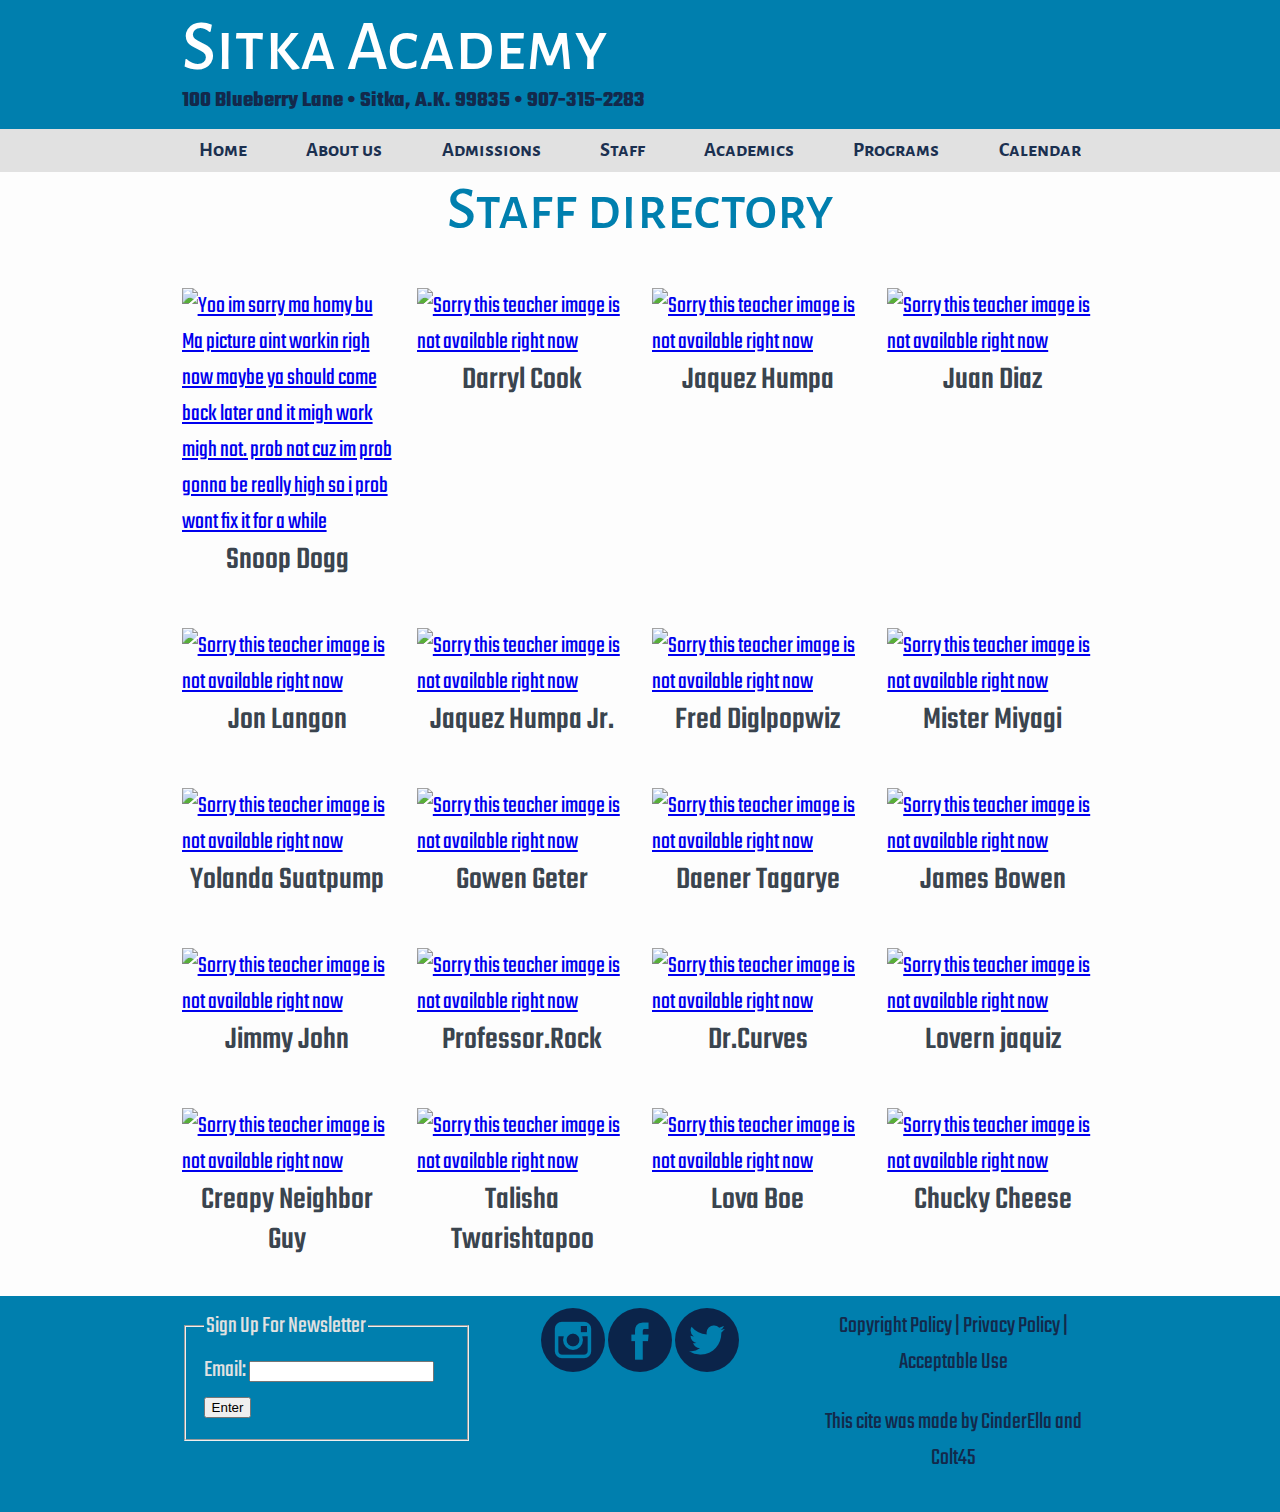
==== staff-index.html @ 4c0db2ca "Add files via upload" ====
<!DOCTYPE html>

<html lang="en">
<head>
  <!-- metadata -->
  <meta charset="utf-8">
  <meta name="viewport" content="width=device-width, initial-scale=1">

  <!-- page title -->
  <title>Sika Academy</title>

  <!-- styles -->
  <link rel="stylesheet" href="css/odin-0.10.4.css">
  <link rel="stylesheet" href="css/main.css">
  <link href="https://fonts.googleapis.com/css?family=Alegreya+Sans+SC|Teko" rel="stylesheet">
  <link rel="shortcut icon" type="image/x-icon" href="img/favicon.ico">
</head>

<body>

  <!-- start making your grid here -->

  <header>
    <div class="container-lg">
      <div class="row">
        <div class="col-xs-12">
          <h1>Sitka Academy</h1>
          <span class ="tagline"><b>100 Blueberry Lane &bull; Sitka, A.K. 99835 &bull; 907-315-2283</b></span>
        </div>
      </div>
    </div>
  </header>
    <nav class="navbar navbar-slideout-md navbar-spread">
      <div class="container-lg">
          <button class="menu-toggle" aria-label="Toggle navigation">&#9776;</button>
          <div class="navbar-menu">
            <button class="menu-dismiss" aria-label="Dismiss navigation">&times;</button>

            <ul>
              <li><a href="index.html"><b>Home</b></a></li>
              <li><a href="#"><b>About us</b></a></li>
              <li><a href="#"><b>Admissions</b></a></li>
              <li><a href="staff-index.html"><b>Staff</b></a></li>
              <li><a href="#"><b>Academics</b></a></li>
              <li><a href="#"><b>Programs</b></a></li>
              <li><a href="#"><b>Calendar</b></a></li>
            </ul>
          </div>
        </div>
      </nav>


  <main>
    <div class="container-lg">
      <div class="row">
        <div class="col-xs-12">
          <h2 class="staff">Staff directory</h2>
        </div>
      </div>

      <div class="row">
        <div class="col-xs-6 col-sm-4 col-md-3 col-lg-3">
          <a href="https://www.greenville.k12.sc.us/jlmann/"><img src="img/snoop-dogg.jpg" alt="Yoo im sorry ma homy bu Ma picture aint workin righ now maybe ya should come back later and it migh work migh not.  prob not cuz im prob gonna be really high so i prob wont fix it for a while"></a>
          <h3>Snoop Dogg</h3>
        </div>
        <div class="col-xs-6 col-sm-4 col-md-3 col-lg-3">
          <a href="https://www.greenville.k12.sc.us/jlmann/"><img src="img/cooke-bod.jpg" alt="Sorry this teacher image is not available right now"></a>
          <h3>Darryl Cook</h3>
        </div>
        <div class="col-xs-6 col-sm-4 col-md-3 col-lg-3">
          <a href="https://www.carrotsun.co.uk/blogs/news/10398173-how-to-get-a-real-tan-if-you-re-fair-pale-or-just-can-t-tan"><img src="img/bald-dude.jpg" alt="Sorry this teacher image is not available right now"></a>
          <h3>Jaquez Humpa</h3>
        </div>
        <div class="col-xs-6 col-sm-4 col-md-3 col-lg-3">
          <a href="https://www.youtube.com/watch?v=Lara4DO__Jg"><img src="img/black-bald.jpg" alt="Sorry this teacher image is not available right now"></a>
          <h3>Juan Diaz</h3>
        </div>



        <div class="col-xs-6 col-sm-4 col-md-3 col-lg-3">
          <a href="https://www.wikihow.com/Tighten-Loose-Neck-Skin"><img src="img/crazy-eyes.jpg" alt="Sorry this teacher image is not available right now"></a>
          <h3>Jon Langon</h3>
        </div>
        <div class="col-xs-6 col-sm-4 col-md-3 col-lg-3">
          <a href="https://www.youtube.com/watch?v=ZtnLdrWi2v4"><img src="img/crazy-hair.jpg" alt="Sorry this teacher image is not available right now"></a>
          <h3>Jaquez Humpa Jr.</h3>
        </div>
        <div class="col-xs-6 col-sm-4 col-md-3 col-lg-3">
          <a href="https://www.youtube.com/watch?v=Ic1Eo34EftM"><img src="img/creepy-dude.jpg" alt="Sorry this teacher image is not available right now"></a>
          <h3>Fred Diglpopwiz</h3>
        </div>
        <div class="col-xs-6 col-sm-4 col-md-3 col-lg-3">
        <a href="https://www.youtube.com/watch?v=ndBQLmCNCMA"><img src="img/freaky-lady.jpg" alt="Sorry this teacher image is not available right now"></a>
        <h3>Mister Miyagi</h3>
        </div>



        <div class="col-xs-6 col-sm-4 col-md-3 col-lg-3">
          <a href="https://www.seventeen.com/love/love-quizzes/a7802/why-am-i-single-quiz/"><img src="img/girl.jpg" alt="Sorry this teacher image is not available right now"></a>
          <h3>Yolanda Suatpump</h3>
        </div>
        <div class="col-xs-6 col-sm-4 col-md-3 col-lg-3">
          <a href="https://theartofcharm.com/flirting-and-attraction/art-of-attraction-getting-her-wild-over-you/"><img src="img/gowen-geter.jpg" alt="Sorry this teacher image is not available right now"></a>
          <h3>Gowen Geter</h3>
        </div>
        <div class="col-xs-6 col-sm-4 col-md-3 col-lg-3">
          <a href="https://www.youtube.com/watch?v=-fK637Blc-s"><img src="img/hey-there.jpg" alt="Sorry this teacher image is not available right now"></a>
          <h3>Daener Tagarye</h3>
        </div>
        <div class="col-xs-6 col-sm-4 col-md-3 col-lg-3">
          <a href="https://www.youtube.com/watch?v=5-5PNV3-1JM"><img src="img/indian-teacher.jpg" alt="Sorry this teacher image is not available right now"></a>
          <h3>James Bowen</h3>
        </div>


        <div class="col-xs-6 col-sm-4 col-md-3 col-lg-3">
          <a href="https://www.beardbrand.com/blogs/urbanbeardsman/how-grow-beard"><img src="img/beard-dude.jpg" alt="Sorry this teacher image is not available right now"></a>
          <h3>Jimmy John</h3>
        </div>
        <div class="col-xs-6 col-sm-4 col-md-3 col-lg-3">
          <a href="https://en.wikipedia.org/wiki/Dwayne_Johnson"><img src="img/the-rock.jpg" alt="Sorry this teacher image is not available right now"></a>
          <h3>Professor.Rock</h3>
        </div>
        <div class="col-xs-6 col-sm-4 col-md-3 col-lg-3">
          <a href="https://www.merriam-webster.com/dictionary/curve"><img src="img/pretty-girl.jpg" alt="Sorry this teacher image is not available right now"></a>
          <h3>Dr.Curves</h3>
        </div>
        <div class="col-xs-6 col-sm-4 col-md-3 col-lg-3">
          <a href="https://www.inc.com/john-rampton/12-ways-to-fake-being-happy-in-uncomfortable-situations.html"><img src="img/oldies.jpg" alt="Sorry this teacher image is not available right now"></a>
          <h3>Lovern jaquiz</h3>
        </div>




        <div class="col-xs-6 col-sm-4 col-md-3 col-lg-3">
          <a href="http://victimsofcrime.org/our-programs/stalking-resource-center/help-for-victims"><img src="img/jeff.jpg" alt="Sorry this teacher image is not available right now"></a>
          <h3>Creapy Neighbor Guy</h3>
        </div>
        <div class="col-xs-6 col-sm-4 col-md-3 col-lg-3">
          <a href="https://www.bbcgoodfood.com/howto/guide/easy-curry-recipes-beginners"><img src="img/nina.jpg" alt="Sorry this teacher image is not available right now"></a>
          <h3>Talisha Twarishtapoo</h3>
        </div>
        <div class="col-xs-6 col-sm-4 col-md-3 col-lg-3">
          <a href="http://www.wrestlinginc.com/wi/news/2018/0429/639450/former-wwe-star-calls-out-wrestling-promotion/"><img src="img/juan.jpg" alt="Sorry this teacher image is not available right now"></a>
          <h3>Lova Boe</h3>
        </div>
        <div class="col-xs-6 col-sm-4 col-md-3 col-lg-3">
          <a href="https://www.chuckecheese.com/"><img src="img/lazy.jpg" alt="Sorry this teacher image is not available right now"></a>
          <h3>Chucky Cheese</h3>
        </div>
      </div>
    </div>
  </main>


  <footer>
    <div class="container-lg">
      <div class="row">
        <div class="col-xs-12 col-md-4">
          <form class="pure-form pure-form-stacked" action="thanks.html" method="post">
              <fieldset>
              <legend>Sign Up For Newsletter</legend>
              <label for="email">Email:</label>
              <input id="email" type="text" email="email">
              <input type="submit" value="Enter">
             </fieldset>
        </div>
        <div class="col-xs-12 col-md-4">
          <p><img src="img/insta1.png" alt="Instagram Icon">
          <img src="img/facebook1.png" alt="Facebook Icon">
          <img src="img/twitter1.png" alt="Twitter Icon"></p>
          </div>
        <div class="col-xs-12 col-md-4">
          <p>Copyright Policy &#124; Privacy Policy &#124; Acceptable Use</p>
          <p> This cite was made by CinderElla and Colt45</p>
        </div>
      </div>
    </div>
  </footer>

  <!-- include any javascript below this line -->
  <script src="https://code.jquery.com/jquery-2.2.4.js"></script>
  <script src="js/odin-0.7.1.js"></script>


</body>
</html>
---- css/odin-0.10.4.css ----
/*! odin-0.10.1.css | MIT License | https://github.com/joncoop/odin */
/* ==========================================================================
   Resets
   ========================================================================== */
/**
 * Set box-sizing to border-box for all elements.
 *
 * Technique from:
 * https://css-tricks.com/box-sizing/
 */
html, body {
  box-sizing: border-box;
  height: 100%;
}

*, *:before, *:after {
  box-sizing: inherit;
  /*  */
}

/**
 * Remove the margin on the body.
 */
body {
  margin: 0;
}

/* ==========================================================================
   The Grid
   ========================================================================== */
/**
 * The grid is based upon rows using flexbox.
 */
.row {
  display: flex;
  flex-direction: row;
  flex-wrap: wrap;
}

/**
 * Apply default stying to all elements in a row.
 *
 * This is a bit hackish. I'm assuming only columns will be direct decendants
 * of a row. This syntax just saves some typing.
 */
.row > * {
  padding: 12px;
  position: relative;
  width: 100%;
  /* why is this here? */
}

/**
 * Allow for gutters between columns to be adjusted.
 */
.row.gutter-default > * {
  padding: 12px;
}

.row.gutter-double > * {
  padding: 24px;
}

.row.gutter-none > * {
  padding: 0;
}

/**
 * Base column classes.
 */
.col-xs-1 {
  width: 8.333333%;
}

.col-xs-2 {
  width: 16.666666%;
}

.col-xs-3 {
  width: 25%;
}

.col-xs-4 {
  width: 33.333333%;
}

.col-xs-5 {
  width: 41.666666%;
}

.col-xs-6 {
  width: 50%;
}

.col-xs-7 {
  width: 58.333333%;
}

.col-xs-8 {
  width: 66.666666%;
}

.col-xs-9 {
  width: 75%;
}

.col-xs-10 {
  width: 83.333333%;
}

.col-xs-11 {
  width: 91.666666%;
}

.col-xs-12 {
  width: 100%;
}

/**
 * Responsive column classes for small viewports and up.
 */
@media (min-width: 480px) {
  .col-sm-1 {
    width: 8.333333%;
  }

  .col-sm-2 {
    width: 16.666666%;
  }

  .col-sm-3 {
    width: 25%;
  }

  .col-sm-4 {
    width: 33.333333%;
  }

  .col-sm-5 {
    width: 41.666666%;
  }

  .col-sm-6 {
    width: 50%;
  }

  .col-sm-7 {
    width: 58.333333%;
  }

  .col-sm-8 {
    width: 66.666666%;
  }

  .col-sm-9 {
    width: 75%;
  }

  .col-sm-10 {
    width: 83.333333%;
  }

  .col-sm-11 {
    width: 91.666666%;
  }

  .col-sm-12 {
    width: 100%;
  }
}
/**
 * Responsive column classes for medium viewports and up.
 */
@media (min-width: 720px) {
  .col-md-1 {
    width: 8.333333%;
  }

  .col-md-2 {
    width: 16.666666%;
  }

  .col-md-3 {
    width: 25%;
  }

  .col-md-4 {
    width: 33.333333%;
  }

  .col-md-5 {
    width: 41.666666%;
  }

  .col-md-6 {
    width: 50%;
  }

  .col-md-7 {
    width: 58.333333%;
  }

  .col-md-8 {
    width: 66.666666%;
  }

  .col-md-9 {
    width: 75%;
  }

  .col-md-10 {
    width: 83.333333%;
  }

  .col-md-11 {
    width: 91.666666%;
  }

  .col-md-12 {
    width: 100%;
  }
}
/**
 * Responsive column classes for large viewports and up.
 */
@media (min-width: 960px) {
  .col-lg-1 {
    width: 8.333333%;
  }

  .col-lg-2 {
    width: 16.666666%;
  }

  .col-lg-3 {
    width: 25%;
  }

  .col-lg-4 {
    width: 33.333333%;
  }

  .col-lg-5 {
    width: 41.666666%;
  }

  .col-lg-6 {
    width: 50%;
  }

  .col-lg-7 {
    width: 58.333333%;
  }

  .col-lg-8 {
    width: 66.666666%;
  }

  .col-lg-9 {
    width: 75%;
  }

  .col-lg-10 {
    width: 83.333333%;
  }

  .col-lg-11 {
    width: 91.666666%;
  }

  .col-lg-12 {
    width: 100%;
  }
}
/**
 * Reverse the order of columns within a row.
 */
.reverse {
  flex-direction: row-reverse;
  flex-wrap: wrap-reverse;
}

@media (max-width: 479px) {
  .reverse-xs {
    flex-direction: row-reverse;
    flex-wrap: wrap-reverse;
  }
}
@media (min-width: 480px) and (max-width: 719px) {
  .reverse-sm {
    flex-direction: row-reverse;
    flex-wrap: wrap-reverse;
  }
}
@media (min-width: 720px) and (max-width: 959px) {
  .reverse-md {
    flex-direction: row-reverse;
    flex-wrap: wrap-reverse;
  }
}
@media (min-width: 960px) {
  .reverse-lg {
    flex-direction: row-reverse;
    flex-wrap: wrap-reverse;
  }
}
/**
 * The .show-gridlines class can be applied to the body or any other element
 * that contains rows. Gridlines aren't intended to be applied to final layouts,
 * but they can be quite useful when creating the initial grid or debugging.
 */
.show-gridlines .row > * {
  border: 1px solid #bbb;
}

/* ==========================================================================
   Containers
   ========================================================================== */
/**
* Center container classes and give a little paddinn on the sides to keep
* content from touching the edge of small screens.
*/
.container-sm,
.container-md,
.container-lg,
.container-xl {
  margin: 0 auto;
  padding: 0 0.6rem;
}

/**
 * Fluid containers expand to the max-width if space is available. Otherwise,
 * they expand to the browser width.
 *
 * TODO: Create fixed-width responsive containers that snap to viewport
 *       breakpoints.
 */
.container-sm {
  max-width: 480px;
}

.container-md {
  max-width: 720px;
}

.container-lg {
  max-width: 960px;
}

.container-xl {
  max-width: 1200px;
}

/* ==========================================================================
   Navbar
   ========================================================================== */
.navbar {
  align-items: center;
  background-color: #d8dde2;
  display: flex;
  justify-content: space-between;
  padding: 0 0.4rem;
}

.navbar-menu {
  display: flex;
  position: relative;
  z-index: 998;
  /* make sure the menu stays in front of all other content */
}

.navbar-spread {
  display: block;
}

.navbar-spread .navbar-menu {
  display: block;
}

.navbar-spread .navbar-menu ul {
  display: flex;
  justify-content: space-around;
}

.navbar ul {
  display: flex;
  list-style: none;
  margin: 0;
  padding: 0;
}

.navbar li {
  padding: 0.4rem;
}

.navbar a:link,
.navbar a:visited {
  display: block;
  text-decoration: none;
}

.navbar a:hover,
.navbar a:active {
  text-decoration: underline;
}

.navbar-brand {
  color: #0f1113;
  font-size: 2.0rem;
  font-weight: 500;
  margin: 0 auto 0 0;
}

.menu-toggle {
  background-color: transparent;
  border: none;
  display: block;
  font-size: 1.0rem;
  /* http://stackoverflow.com/questions/29930933/absolute-positioned-item-in-a-flex-container-still-gets-considered-as-item-in-ie */
  margin: 0 0.2rem 0 auto;
  padding: 0.6rem 0;
}

.menu-dismiss {
  background-color: transparent;
  border: none;
  color: #3a444e;
  display: block;
  font-size: 24px;
  margin: 0.2rem;
  right: 0;
  padding: 0.2rem;
  position: absolute;
  top: 0;
  z-index: 999;
  /* make sure this is higher than the navbar-menu */
}

.navbar-slideout .navbar-menu,
.navbar-slideout-xs .navbar-menu,
.navbar-slideout-sm .navbar-menu,
.navbar-slideout-md .navbar-menu,
.navbar-slideout-lg .navbar-menu,
.navbar-slideout-xl .navbar-menu {
  background-color: #d8dde2;
  display: block;
  height: 100%;
  left: -280px;
  opacity: 0.96;
  overflow: auto;
  position: fixed;
  top: 0;
  transition: 0.4s;
  width: 280px;
}

.navbar-slideout .navbar-menu ul,
.navbar-slideout-xs .navbar-menu ul,
.navbar-slideout-sm .navbar-menu ul,
.navbar-slideout-md .navbar-menu ul,
.navbar-slideout-lg .navbar-menu ul,
.navbar-slideout-xl .navbar-menu ul {
  flex-direction: column;
}

.navbar-slideout .menu-shown,
.navbar-slideout-xs .menu-shown,
.navbar-slideout-sm .menu-shown,
.navbar-slideout-md .menu-shown,
.navbar-slideout-lg .menu-shown,
.navbar-slideout-xl .menu-shown {
  left: 0;
  transition: 0.4s;
}

@media (min-width: 480px) {
  .navbar-slideout-sm .navbar-menu {
    background-color: transparent;
    height: auto;
    overflow: auto;
    position: static;
    width: auto;
  }

  .navbar-slideout-sm .navbar-menu ul {
    flex-direction: row;
  }

  .navbar-slideout-sm .menu-dismiss,
  .navbar-slideout-sm .menu-toggle {
    display: none;
  }
}
@media (min-width: 720px) {
  .navbar-slideout-md .navbar-menu {
    background-color: transparent;
    height: auto;
    overflow: auto;
    position: static;
    width: auto;
  }

  .navbar-slideout-md .navbar-menu ul {
    flex-direction: row;
  }

  .navbar-slideout-md .menu-dismiss,
  .navbar-slideout-md .menu-toggle {
    display: none;
  }
}
@media (min-width: 960px) {
  .navbar-slideout-lg .navbar-menu {
    background-color: transparent;
    height: auto;
    overflow: auto;
    position: static;
    width: auto;
  }

  .navbar-slideout-lg .navbar-menu ul {
    flex-direction: row;
  }

  .navbar-slideout-lg .menu-dismiss,
  .navbar-slideout-lg .menu-toggle {
    display: none;
  }
}
/* ==========================================================================
   Positioning
   ========================================================================== */
/**
 * Utilities for horizontally and vertically centering elements.
 */
.center-vertical,
.center-horizontal,
.push-left,
.push-right {
  display: flex;
}

.center-vertical {
  align-items: center;
}

.center-horizontal {
  justify-content: center;
}

/**
 * Push element to the right or left edge of other elements.
 */
.push-left {
  justify-content: flex-start;
}

.push-right {
  justify-content: flex-end;
}

/**
 * Position elements in the corners of other elements.
 */
.upper-left,
.upper-right,
.lower-right,
.lower-left {
  position: absolute;
}

.upper-left,
.gutter-default .upper-left {
  top: 12px;
  left: 12px;
}

.gutter-double .upper-left {
  top: 24px;
  left: 24px;
}

.gutter-none .upper-left {
  top: 0;
  left: 0;
}

.upper-right,
.gutter-default .upper-right {
  top: 12px;
  right: 12px;
}

.gutter-double .upper-right {
  top: 24px;
  right: 24px;
}

.gutter-none .upper-right {
  top: 0;
  right: 0;
}

.lower-right,
.gutter-default .lower-right {
  bottom: 12px;
  right: 12px;
}

.gutter-double .lower-right {
  bottom: 24px;
  right: 24px;
}

.gutter-none .lower-right {
  bottom: 0;
  right: 0;
}

.lower-left,
.gutter-default .lower-left {
  bottom: 12px;
  left: 12px;
}

.gutter-double .lower-left {
  bottom: 24px;
  left: 24px;
}

.gutter-none .lower-left {
  bottom: 0;
  left: 0;
}

/**
 * Utility classes for quicly applying floats to elements.
 */
.right {
  float: right;
  margin-left: 1.2rem;
  margin-bottom: 1.2rem;
}

.left {
  float: left;
  margin-right: 1.2rem;
  margin-bottom: 1.2rem;
}

.clear {
  clear: both;
}

/**
 * Center inline elements such as images.
 */
.center {
  display: block;
  margin: 0 auto;
}

/**
 * Text alignment utilities.
 */
.text-left {
  text-align: left;
}

.text-right {
  text-align: right;
}

.text-center {
  text-align: center;
}

.text-justify {
  text-align: justify;
}

/* ==========================================================================
   Responsive Utilities
   ========================================================================== */
/**
 * Images, iframes, and video elements are responsive by default.
 *
 * TODO: Write classes that constrain responsive video and iframes to a fixed
 *       aspect ratio.
 */
img,
iframe,
video {
  max-width: 100%;
}

/**
 * Hide content based on viewport
 *
 * The .hidden-*-down classes hide the element when the viewport is at the given
 * breakpoint or smaller. For example, .hidden-sm-down hides an element on small,
 * and extra-small viewports.
 *
 * The .hidden-*-up classes hide the element when the viewport is at the given
 * breakpoint or wider.
 */
@media (max-width: 479px) {
  .hide-xs-down {
    display: none;
  }
}
@media (max-width: 719px) {
  .hide-sm-down {
    display: none;
  }
}
@media (max-width: 959px) {
  .hide-md-down {
    display: none;
  }
}
@media (min-width: 480px) {
  .hide-sm-up {
    display: none;
  }
}
@media (min-width: 720px) {
  .hide-md-up {
    display: none;
  }
}
@media (min-width: 960px) {
  .hide-lg-up {
    display: none;
  }
}
/* ==========================================================================
   Typography
   ========================================================================== */
/**
 * Apply default body styles.
 */
body {
  background-color: #fdfdfd;
  color: #111;
  font-family: "Helvetica Neue", Helvetica, Arial, sans-serif;
  font-size: 18px;
  font-weight: 400;
  line-height: 1.5;
}

/**
 * Apply default heading styles.
 */
h1,
h2,
h3,
h4,
h5,
h6 {
  color: #3a444e;
  font-weight: 500;
  margin-top: 0rem;
}

h1 {
  font-size: 4.0rem;
  line-height: 4.5rem;
  margin-bottom: 1.5rem;
}

h2 {
  font-size: 2.555rem;
  line-height: 3.25rem;
  margin-bottom: 1.75rem;
}

h3 {
  font-size: 2.0rem;
  line-height: 2.5rem;
  margin-bottom: 1.5rem;
}

h4 {
  font-size: 1.555rem;
  line-height: 2.0rem;
  margin-bottom: 1.0rem;
}

h5 {
  font-size: 1.333rem;
  line-height: 1.75rem;
  margin-bottom: 1.25rem;
}

h6 {
  font-size: 1.111rem;
  line-height: 1.75rem;
  margin-bottom: 1.25rem;
}

/**
 * Set vertical spacing for non-heading text elements.
 */
p,
ul,
ol,
pre,
table,
blockquote {
  margin-top: 0rem;
  margin-bottom: 1.5rem;
}

ul ul,
ol ol,
ul ol,
ol ul {
  margin-top: 0rem;
  margin-bottom: 0rem;
}

sub,
sup {
  line-height: 0;
  position: relative;
  vertical-align: baseline;
}

sup {
  top: -0.5em;
}

sub {
  bottom: -0.25em;
}

/**
 * Make sure list indentation is consistent with other spacing.
 */
ol,
ul {
  margin-left: 18.0045px;
  padding-left: 24px;
}

/**
 * Unstyled lists.
 */
ol.list-unstyled,
ul.list-unstyled {
  list-style: none;
  margin: 0;
  padding: 0;
}

/**
 * Style blockquotes and citations.
 */
blockquote {
  border-left: 6px solid #d8dde2;
  font-size: 1.333rem;
  line-height: 1.75rem;
  margin-left: 24px;
  padding-left: 12px;
}

blockquote p:last-of-type {
  margin-bottom: 0.5rem;
}

blockquote cite {
  color: #678;
  display: block;
  font-size: 1.0rem;
  font-style: italic;
}

blockquote cite::before {
  content: "\2014 ";
  margin-right: 0.4rem;
  white-space: pre;
}

/**
 * Make the weight of bold text relative to the base font-weight.
 *
 * In all likelihood this has no effect, but it might if a very light base
 * font-weight is used.
 */
b,
strong {
  font-weight: bolder;
}

/**
 * Make sure small text is rendered the same in all browsers.
 */
small {
  font-size: 80%;
}

/**
 * Set the highlight color.
 */
mark {
  background-color: #ff8;
}

/**
 * Get the code and code-like elements.
 */
code,
kbd,
samp {
  color: #678;
  font-family: monospace;
  font-size: 1.0em;
}

/**
 * Utilities for de-emphasizing text.
 */
.light {
  color: #678;
}

/* ==========================================================================
   Images
   ========================================================================== */
/**
 * Remove the border on linked images in IE.
 */
img {
  border-style: none;
}

/**
 * Helper classes allow for rounded and circle images.
 *
 * These image styles can be used on elements other than images.
 */
.rounded {
  border-radius: 0.4rem;
}

.circle {
  border-radius: 50%;
}

/* ==========================================================================
   Tables
   ========================================================================== */
/**
 * Just a little basic table styling. Nothing too fancy.
 */
table.table-basic {
  border-collapse: collapse;
  color: #0f1113;
}

table.table-basic caption {
  color: #0f1113;
  font-size: 1.333rem;
  font-weight: 500;
  padding: 0.4rem;
  text-align: center;
}

table.table-basic tfoot {
  color: #3a444e;
  font-size: 0.85rem;
  font-style: italic;
}

table.table-basic tbody tr {
  border-bottom: 1px solid #d8dde2;
}

table.table-basic td,
table.table-basic th {
  padding: 0.4rem 0.6rem;
}

table.table-basic th {
  border-bottom: 1px solid #678;
  border-top: 1px solid #678;
  color: #3a444e;
  font-weight: 500;
}

/**
 * Make tables responsive.
 *
 * Technique from:
 * http://allthingssmitty.com/2016/10/03/responsive-table-layout/
 */
table.table-stack {
  width: 100%;
}

table.table-stack thead {
  border: none;
  clip: rect(0 0 0 0);
  height: 1px;
  margin: -1px;
  overflow: hidden;
  padding: 0;
  position: absolute !important;
  width: 1px;
}

table.table-stack tbody tr {
  border: 1px solid #9eaab6;
  display: block;
  margin-bottom: 0.4rem;
  padding: 0.4rem;
}

table.table-stack td {
  display: block;
  text-align: right;
}

table.table-stack td:before {
  content: attr(aria-label);
  float: left;
  font-weight: 500;
  color: #3a444e;
}

table.table-stack tfoot td {
  display: block;
  text-align: left;
}

@media (max-width: 479px) {
  table.table-stack-xs {
    width: 100%;
  }

  table.table-stack-xs thead {
    border: none;
    clip: rect(0 0 0 0);
    height: 1px;
    margin: -1px;
    overflow: hidden;
    padding: 0;
    position: absolute !important;
    width: 1px;
  }

  table.table-stack-xs tbody tr {
    border: 1px solid #9eaab6;
    display: block;
    margin-bottom: 0.4rem;
    padding: 0.4rem;
  }

  table.table-stack-xs td {
    display: block;
    text-align: right;
  }

  table.table-stack-xs td:before {
    content: attr(aria-label);
    float: left;
    font-weight: 500;
    color: #3a444e;
  }

  table.table-stack-xs tfoot td {
    display: block;
    text-align: left;
  }
}
@media (max-width: 719px) {
  table.table-stack-sm {
    width: 100%;
  }

  table.table-stack-sm thead {
    border: none;
    clip: rect(0 0 0 0);
    height: 1px;
    margin: -1px;
    overflow: hidden;
    padding: 0;
    position: absolute !important;
    width: 1px;
  }

  table.table-stack-sm tbody tr {
    border: 1px solid #9eaab6;
    display: block;
    margin-bottom: 0.4rem;
    padding: 0.4rem;
  }

  table.table-stack-sm td {
    display: block;
    text-align: right;
  }

  table.table-stack-sm td:before {
    content: attr(aria-label);
    float: left;
    font-weight: 500;
    color: #3a444e;
  }

  table.table-stack-sm tfoot td {
    display: block;
    text-align: left;
  }
}
@media (max-width: 959px) {
  table.table-stack-md {
    width: 100%;
  }

  table.table-stack-md thead {
    border: none;
    clip: rect(0 0 0 0);
    height: 1px;
    margin: -1px;
    overflow: hidden;
    padding: 0;
    position: absolute !important;
    width: 1px;
  }

  table.table-stack-md tbody tr {
    border: 1px solid #9eaab6;
    display: block;
    margin-bottom: 0.4rem;
    padding: 0.4rem;
  }

  table.table-stack-md td {
    display: block;
    text-align: right;
  }

  table.table-stack-md td:before {
    content: attr(aria-label);
    float: left;
    font-weight: 500;
    color: #3a444e;
  }

  table.table-stack-md tfoot td {
    display: block;
    text-align: left;
  }
}
/**
 * Utility classes to shade table rows.
 */
table.shade-even-rows tbody tr:nth-child(even) {
  background-color: #d8dde2;
}

table.shade-odd-rows tbody tr:nth-child(odd) {
  background-color: #d8dde2;
}

/* ==========================================================================
   Buttons
   ========================================================================== */
.button-primary,
.button-secondary,
.button-info,
.button-success,
.button-warning,
.button-danger,
input[type="button"].button-primary,
input[type="button"].button-secondary,
input[type="button"].button-info,
input[type="button"].button-success,
input[type="button"].button-danger,
input[type="button"].button-warning,
input[type="submit"].button-primary,
input[type="submit"].button-secondary,
input[type="submit"].button-info,
input[type="submit"].button-success,
input[type="submit"].button-danger,
input[type="submit"].button-warning {
  border-radius: 3px;
  display: inline-block;
  font-family: "Helvetica Neue", Helvetica, Arial, sans-serif;
  font-size: 18px;
  line-height: 1.0;
  margin: 0.3rem 0;
  outline: 0;
  padding: 0.6rem;
  text-decoration: none;
  vertical-align: middle;
}

.button-primary:focus,
.button-secondary:focus,
.button-info:focus,
.button-success:focus,
.button-warning:focus,
.button-danger:focus,
input[type="button"].button-primary:focus,
input[type="button"].button-secondary:focus,
input[type="button"].button-info:focus,
input[type="button"].button-success:focus,
input[type="button"].button-danger:focus,
input[type="button"].button-warning:focus,
input[type="submit"].button-primary:focus,
input[type="submit"].button-secondary:focus,
input[type="submit"].button-info:focus,
input[type="submit"].button-success:focus,
input[type="submit"].button-danger:focus,
input[type="submit"].button-warning:focus {
  box-shadow: 0 0 6px #678;
}

.button-primary:disabled,
.button-secondary:disabled,
.button-info:disabled,
.button-success:disabled,
.button-warning:disabled,
.button-danger:disabled,
input[type="button"]:disabled,
input[type="submit"]:disabled {
  color: #f2f2f2;
  cursor: not-allowed;
}

.button-primary,
.button-info,
.button-success,
.button-warning,
.button-danger {
  border: none;
  color: #FFF;
}

.button-primary {
  background-color: #678;
}

.button-primary:hover {
  background-color: #5b6a79;
}

.button-primary:disabled {
  background-color: #9eaab6;
}

.button-secondary {
  background-color: #FFF;
  border: 1px solid #9eaab6;
  color: #3a444e;
}

.button-secondary:hover {
  background-color: #f2f2f2;
}

.button-secondary:disabled {
  background-color: #FFF;
  color: #9eaab6;
}

.button-info {
  background-color: #5be;
}

.button-info:hover {
  background-color: #3eb2ec;
}

.button-info:disabled {
  background-color: #b2e0f7;
}

.button-success {
  background-color: #2c5;
}

.button-success:hover {
  background-color: #1eb64c;
}

.button-success:disabled {
  background-color: #6de792;
}

.button-warning {
  background-color: #d82;
}

.button-warning:hover {
  background-color: #c77a1f;
}

.button-warning:disabled {
  background-color: #ebb87a;
}

.button-danger {
  background-color: #c00;
}

.button-danger:hover {
  background-color: #b30000;
}

.button-danger:disabled {
  background-color: #ff6666;
}

.button-sm {
  font-size: 0.8rem;
  padding: 0.2rem;
}

.button-lg {
  font-size: 2.0rem;
  padding: 0.8rem;
}

/* ==========================================================================
   Forms
   ========================================================================== */
/**
 * Basic form styling.
 *
 * Nothing fancy here. Mostly just making sure styling is consistent across
 * browsers.
 */
.form-basic input,
.form-basic select,
.form-basic textarea {
  background-color: #FFF;
  border: 1px solid #9eaab6;
  color: #0f1113;
  display: inline-block;
  margin: 0.3rem 0;
  padding: 0.2rem;
  vertical-align: middle;
}

.form-basic input[type="checkbox"],
.form-basic input[type="radio"] {
  background-color: transparent;
  margin: 0.3rem 0.3rem 0.3rem 0;
  padding: 0;
}

.form-basic textarea {
  min-height: 6.0rem;
  resize: vertical;
  vertical-align: top;
}

.form-basic input:focus,
.form-basic select:focus,
.form-basic textarea:focus {
  box-shadow: 0 0 6px #678;
  outline: 0;
}

.form-basic input[type="radio"]:focus,
.form-basic input[type="checkbox"]:focus {
  outline: 1px solid #9eaab6;
}

.form-basic input[disabled],
.form-basic select[disabled],
.form-basic textarea[disabled] {
  cursor: not-allowed;
  background-color: #d8dde2;
}

.form-basic input[readonly],
.form-basic select[readonly],
.form-basic textarea[readonly] {
  cursor: not-allowed;
  background-color: #d8dde2;
}

.form-basic input:focus:invalid,
.form-basic textarea:focus:invalid,
.form-basic select:focus:invalid {
  border-color: #a00;
  color: #a00;
}

.form-basic input[type="file"]:focus:invalid:focus {
  outline-color: #a00;
}

.form-basic label {
  margin: 0.3rem 0.3rem 0.3rem 0;
}

.form-basic fieldset {
  border: 0;
  margin: 0;
  padding: 0;
}

.form-basic legend {
  border-bottom: 1px solid #9eaab6;
  color: #3a444e;
  display: block;
  font-weight: 500;
  padding: 0.4em 0;
  margin-bottom: 0.4em;
  width: 100%;
}

/**
 * Wide form elements expand to 100% of their container width.
 */
.form-wide input,
.form-wide select,
.form-wide textarea,
.form-wide label {
  display: block;
  width: 100%;
}

.form-wide input[type="checkbox"],
.form-wide input[type="radio"] {
  width: auto;
}

/**
 * Forcing form elemnts to block can make nice stacked forms.
 */
.form-stack input,
.form-stack select,
.form-stack textarea,
.form-stack label {
  display: block;
}

.form-stack input[type="checkbox"],
.form-stack input[type="radio"] {
  display: inline-block;
}

.form-stack input,
.form-stack select,
.form-stack textarea {
  margin-bottom: 0.8rem;
}

/**
 * Utility for giving additional instructions for form fields.
 */
.form-hint {
  color: #678;
  font-size: 0.8rem;
  font-style: italic;
}

/* ==========================================================================
   Callouts
   ========================================================================== */
/**
 * General callout structure. This class should not be used.
 */
.callout, .callout-default, .callout-primary, .callout-info, .callout-success, .callout-warning, .callout-danger {
  border-radius: 0.4rem;
  color: #0f1113;
  padding: 0.8rem;
  margin-bottom: 1.5rem;
}

/**
 * Various callout styles.
 */
.callout-default {
  background-color: #FFF;
  border: 1px solid #9eaab6;
}

.callout-primary {
  background-color: #bbc4cc;
  border-color: #9eaab6;
}

.callout-info {
  background-color: #b2e0f7;
  border-color: #83cef3;
}

.callout-success {
  background-color: #83eaa2;
  border-color: #57e381;
}

.callout-warning {
  border-color: #e7ac64;
  background-color: #eec491;
}

.callout-danger {
  background-color: #ff8080;
  border-color: #ff4d4d;
}

/* All heading levels in callouts are styled the same. */
.callout-default h1,
.callout-default h2,
.callout-default h3,
.callout-default h4,
.callout-default h5,
.callout-default h6,
.callout-primary h1,
.callout-primary h2,
.callout-primary h3,
.callout-primary h4,
.callout-primary h5,
.callout-primary h6,
.callout-success h1,
.callout-success h2,
.callout-success h3,
.callout-success h4,
.callout-success h5,
.callout-success h6,
.callout-info h1,
.callout-info h2,
.callout-info h3,
.callout-info h4,
.callout-info h5,
.callout-info h6,
.callout-warning h1,
.callout-warning h2,
.callout-warning h3,
.callout-warning h4,
.callout-warning h5,
.callout-warning h6,
.callout-danger h1,
.callout-danger h2,
.callout-danger h3,
.callout-danger h4,
.callout-danger h5,
.callout-danger h6 {
  color: #3a444e;
  font-size: 1.555rem;
  font-weight: 700;
  margin-bottom: 0.8rem;
}

/* Tighten up callout paragraph spacing. */
.callout-default p,
.callout-primary p,
.callout-info p,
.callout-success p,
.callout-warning p,
.callout-danger p {
  margin-bottom: 0.8rem;
}

.callout-default p:last-child,
.callout-primary p:last-child,
.callout-info p:last-child,
.callout-success p:last-child,
.callout-warning p:last-child,
.callout-danger p:last-child {
  margin-bottom: 0;
}
---- css/main.css ----
/* Colors /*
#4B9CD3 - web carolina blue
#007FAE - link blue
#13294B - athletics navy
#E1E1E1 - light gray
#767676 - dark gray
#151515 - black



/*** sectioning elements ***/


body {
  font-size: 24px;
  color: #E1E1E1;
  font-family: 'Teko', sans-serif;
  line-height: 1.5;


}

header {
  background-color: #007FAE;
}

main {

}

footer {
  background-color: #007FAE;
}

nav {

}

section {

}

aside {

}


/**** content styles ***/

h1 {
  color: #ffffff;
  margin: 0;
  text-align: left;
  font-family: 'Alegreya Sans SC', sans-serif;
  font-size: 70px;
}

.tagline {
  display: block;
  text-align: left;
  color: #13294B;
  font-family: 'Teko', sans-serif;
  font-size: 22px;

}
h2 {
  text-align: center;
  font-family: 'Alegreya Sans SC', sans-serif;
  color: #007FAE;
}

h2.staff {
  font-size: 60px;

}
h3 {
text-align: center;
}

h4 {

}

h5 {

}

h6 {

}

p {
  text-align: center;
  color: #13294B;
}

blockquote {

}

ol {

}

ul {
  list-style: none;
   margin: 0;
   padding: 0;
   color: #13294B;
   text-align: center;
}

li {

}

table {

}

tr {

}

th {

}

td {

}
div#carousel {
  grid-area: carousel;
  overflow: hidden;
}
div.border {
  border-style: solid;
  border-width: 3px;
  border-color: #767676;
  padding-left: 10px;
  padding-right: 10px;
}


/*** image styles ***/

img  {
max-width: 100%;
}

img.links{
  opacity: 0.5;
  filter: alpha(opacity=50); /* For IE8 and earlier */
  margin-left: 30px;
  margin-right: 30px;
}

img.links:hover{
  opacity: 1.0;
  filter: alpha(opacity=100); /* For IE8 and earlier */
}



/*** link styles ***/
iframe{
  max-width: 100%;
}

a:link {

}

a:visited {

}

a:hover {

}

a:active {

}

/* Custum Odin Overrides */

.navbar {
   background-color: #E1E1E1;
}

.navbar-brand {
   color: #ffffff;
}

.navbar-brand a:link,
.navbar-brand a:visited {

}

.navbar-brand a:hover,
.navbar-brand a:active {

}

.navbar-menu a:link,
.navbar-menu a:visited {
   color: #13294B;
   font-size: 20px;
   font-family: 'Alegreya Sans SC', sans-serif;
}

.navbar-menu a:hover,
.navbar-menu a:active {

}

.navbar-menu.menu-shown {
   background-color: #13294B;
}

.menu-toggle {
   color: #007FAE;
}

.menu-dismiss {
   color: #ffffff;
}

.menu-shown a:link,
.menu-shown a:visited {
   color: #ffffff;
   font-size: 22px;
   font-family: 'Alegreya Sans SC', sans-serif;

}

.menu-shown a:active,
.menu-shown a:hover {

}
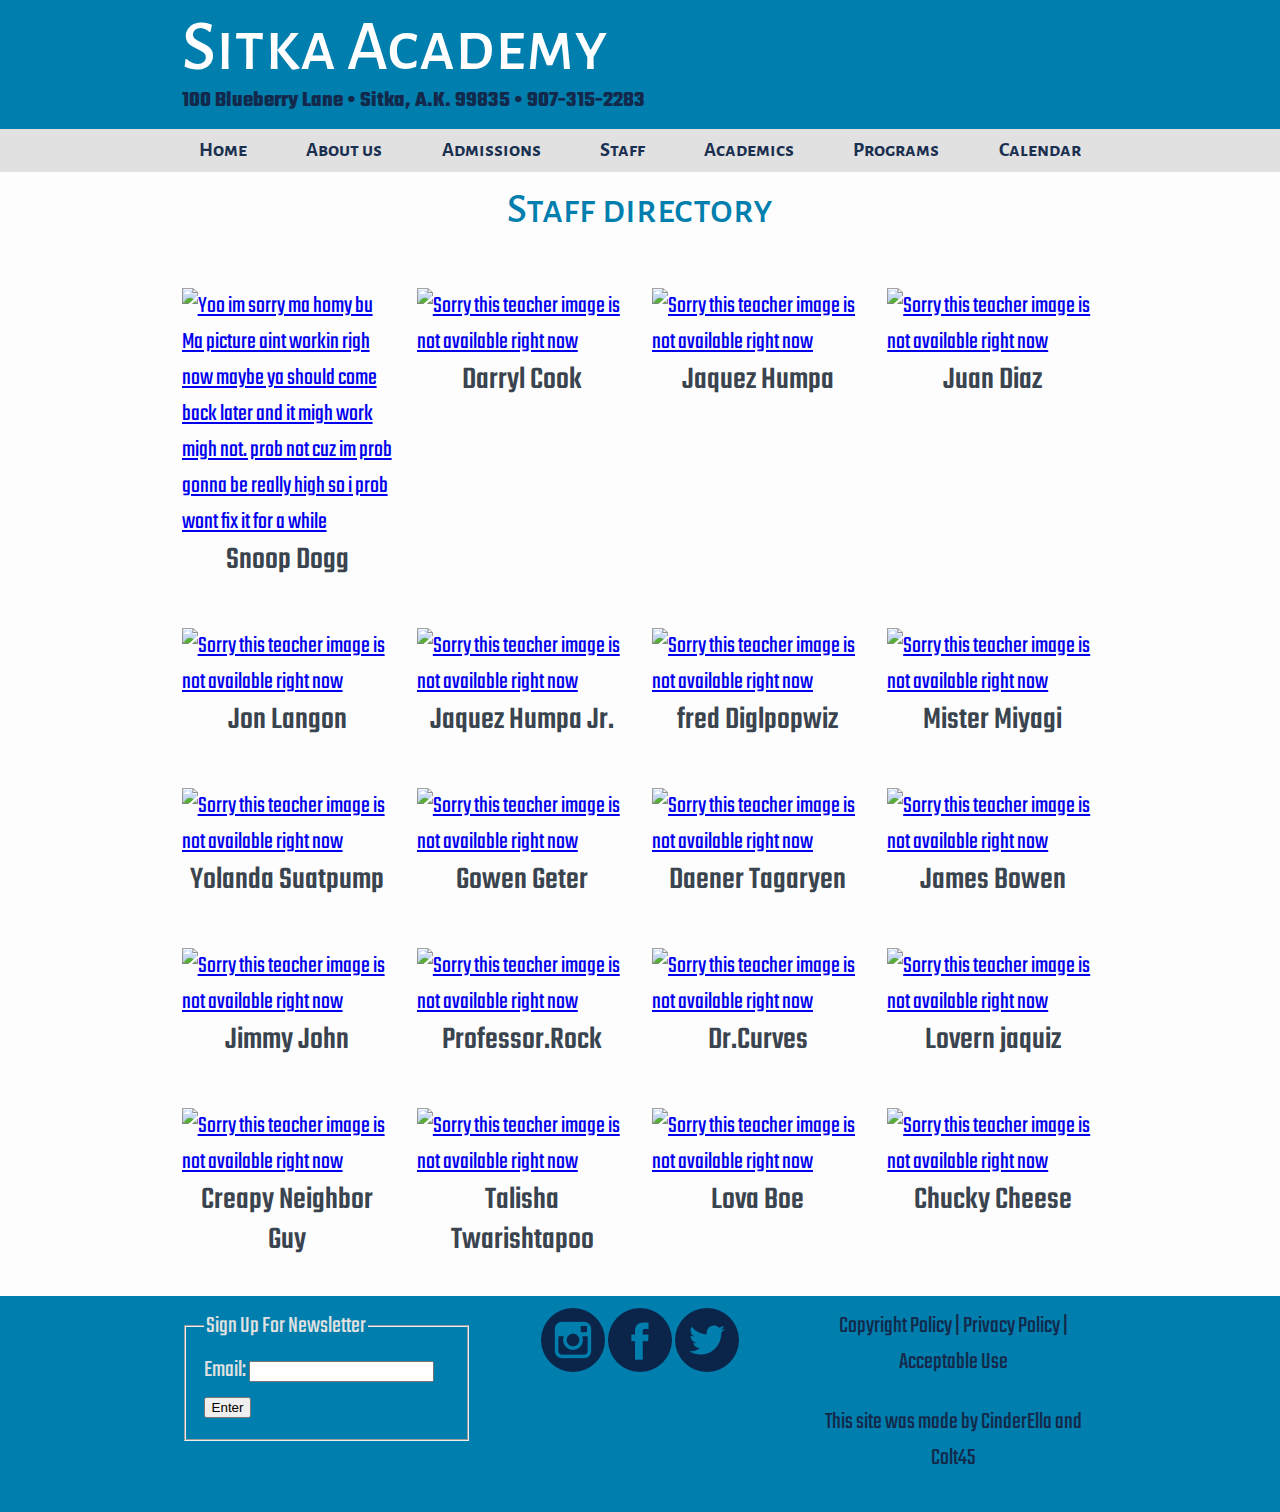
==== commit 70114ab8: "Add files via upload" ====
--- a/staff-index.html
+++ b/staff-index.html
@@ -54,7 +54,7 @@
     <div class="container-lg">
       <div class="row">
         <div class="col-xs-12">
-          <h2 class="staff">Staff directory</h2>
+          <h2>Staff directory</h2>
         </div>
       </div>
 
@@ -68,7 +68,7 @@
           <h3>Darryl Cook</h3>
         </div>
         <div class="col-xs-6 col-sm-4 col-md-3 col-lg-3">
-          <a href="https://www.carrotsun.co.uk/blogs/news/10398173-how-to-get-a-real-tan-if-you-re-fair-pale-or-just-can-t-tan"><img src="img/bald-dude.jpg" alt="Sorry this teacher image is not available right now"></a>
+          <a href="https://www.greenville.k12.sc.us/jlmann/"><img src="img/bald-dude.jpg" alt="Sorry this teacher image is not available right now"></a>
           <h3>Jaquez Humpa</h3>
         </div>
         <div class="col-xs-6 col-sm-4 col-md-3 col-lg-3">
@@ -79,7 +79,7 @@
 
 
         <div class="col-xs-6 col-sm-4 col-md-3 col-lg-3">
-          <a href="https://www.wikihow.com/Tighten-Loose-Neck-Skin"><img src="img/crazy-eyes.jpg" alt="Sorry this teacher image is not available right now"></a>
+          <a href="https://www.greenville.k12.sc.us/jlmann/"><img src="img/crazy-eyes.jpg" alt="Sorry this teacher image is not available right now"></a>
           <h3>Jon Langon</h3>
         </div>
         <div class="col-xs-6 col-sm-4 col-md-3 col-lg-3">
@@ -88,29 +88,29 @@
         </div>
         <div class="col-xs-6 col-sm-4 col-md-3 col-lg-3">
           <a href="https://www.youtube.com/watch?v=Ic1Eo34EftM"><img src="img/creepy-dude.jpg" alt="Sorry this teacher image is not available right now"></a>
-          <h3>Fred Diglpopwiz</h3>
+          <h3>fred Diglpopwiz</h3>
         </div>
         <div class="col-xs-6 col-sm-4 col-md-3 col-lg-3">
-        <a href="https://www.youtube.com/watch?v=ndBQLmCNCMA"><img src="img/freaky-lady.jpg" alt="Sorry this teacher image is not available right now"></a>
+        <a href="https://www.greenville.k12.sc.us/jlmann/"><img src="img/freaky-lady.jpg" alt="Sorry this teacher image is not available right now"></a>
         <h3>Mister Miyagi</h3>
         </div>
 
 
 
         <div class="col-xs-6 col-sm-4 col-md-3 col-lg-3">
-          <a href="https://www.seventeen.com/love/love-quizzes/a7802/why-am-i-single-quiz/"><img src="img/girl.jpg" alt="Sorry this teacher image is not available right now"></a>
+          <a href="https://www.greenville.k12.sc.us/jlmann/"><img src="img/girl.jpg" alt="Sorry this teacher image is not available right now"></a>
           <h3>Yolanda Suatpump</h3>
         </div>
         <div class="col-xs-6 col-sm-4 col-md-3 col-lg-3">
-          <a href="https://theartofcharm.com/flirting-and-attraction/art-of-attraction-getting-her-wild-over-you/"><img src="img/gowen-geter.jpg" alt="Sorry this teacher image is not available right now"></a>
+          <a href="https://www.greenville.k12.sc.us/jlmann/"><img src="img/gowen-geter.jpg" alt="Sorry this teacher image is not available right now"></a>
           <h3>Gowen Geter</h3>
         </div>
         <div class="col-xs-6 col-sm-4 col-md-3 col-lg-3">
-          <a href="https://www.youtube.com/watch?v=-fK637Blc-s"><img src="img/hey-there.jpg" alt="Sorry this teacher image is not available right now"></a>
-          <h3>Daener Tagarye</h3>
+          <a href="https://www.greenville.k12.sc.us/jlmann/"><img src="img/hey-there.jpg" alt="Sorry this teacher image is not available right now"></a>
+          <h3>Daener Tagaryen</h3>
         </div>
         <div class="col-xs-6 col-sm-4 col-md-3 col-lg-3">
-          <a href="https://www.youtube.com/watch?v=5-5PNV3-1JM"><img src="img/indian-teacher.jpg" alt="Sorry this teacher image is not available right now"></a>
+          <a href="https://www.greenville.k12.sc.us/jlmann/"><img src="img/indian-teacher.jpg" alt="Sorry this teacher image is not available right now"></a>
           <h3>James Bowen</h3>
         </div>
 
@@ -136,15 +136,15 @@
 
 
         <div class="col-xs-6 col-sm-4 col-md-3 col-lg-3">
-          <a href="http://victimsofcrime.org/our-programs/stalking-resource-center/help-for-victims"><img src="img/jeff.jpg" alt="Sorry this teacher image is not available right now"></a>
+          <a href="https://www.greenville.k12.sc.us/jlmann/"><img src="img/jeff.jpg" alt="Sorry this teacher image is not available right now"></a>
           <h3>Creapy Neighbor Guy</h3>
         </div>
         <div class="col-xs-6 col-sm-4 col-md-3 col-lg-3">
-          <a href="https://www.bbcgoodfood.com/howto/guide/easy-curry-recipes-beginners"><img src="img/nina.jpg" alt="Sorry this teacher image is not available right now"></a>
+          <a href="https://www.greenville.k12.sc.us/jlmann/"><img src="img/nina.jpg" alt="Sorry this teacher image is not available right now"></a>
           <h3>Talisha Twarishtapoo</h3>
         </div>
         <div class="col-xs-6 col-sm-4 col-md-3 col-lg-3">
-          <a href="http://www.wrestlinginc.com/wi/news/2018/0429/639450/former-wwe-star-calls-out-wrestling-promotion/"><img src="img/juan.jpg" alt="Sorry this teacher image is not available right now"></a>
+          <a href="https://www.greenville.k12.sc.us/jlmann/"><img src="img/juan.jpg" alt="Sorry this teacher image is not available right now"></a>
           <h3>Lova Boe</h3>
         </div>
         <div class="col-xs-6 col-sm-4 col-md-3 col-lg-3">
@@ -175,7 +175,7 @@
           </div>
         <div class="col-xs-12 col-md-4">
           <p>Copyright Policy &#124; Privacy Policy &#124; Acceptable Use</p>
-          <p> This cite was made by CinderElla and Colt45</p>
+          <p> This site was made by CinderElla and Colt45</p>
         </div>
       </div>
     </div>
